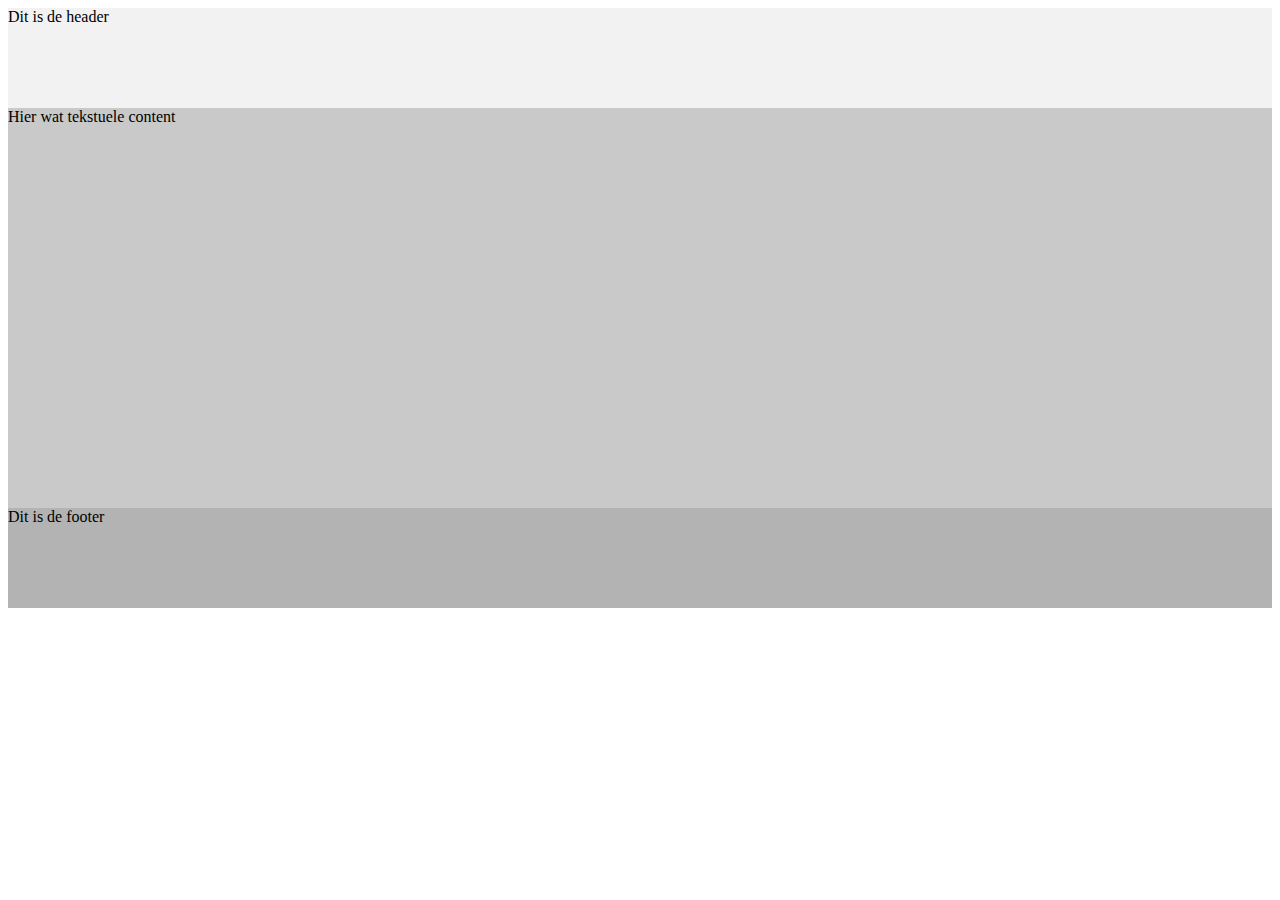
==== index.html @ d3df571d "commit 1" ====
<!DOCTYPE html>
<html lang="en">
<head>
    <meta charset="UTF-8">
    <meta http-equiv="X-UA-Compatible" content="IE=edge">
    <meta name="viewport" content="width=device-width, initial-scale=1.0">
    <link rel="stylesheet" href="assets/css/style.css">
    <title>Mijn zoveelste website</title>
</head>
<body>
    <div id="container">

        <div id="header">
            Dit is de header
        </div>

        <div id="content">
            Hier wat tekstuele content
        </div>

        <div id="footer">
            Dit is de footer
        </div>

    </div>

</body>
</html>
---- assets/css/style.css ----
@charset "utf-8";

#header {
    background-color: #f2f2f2;
    height: 100px;
}

#content {
    background-color: #c9c9c9;
    height: 400px;
}

#footer {
    background-color: #b3b3b3;
    height: 100px;
}
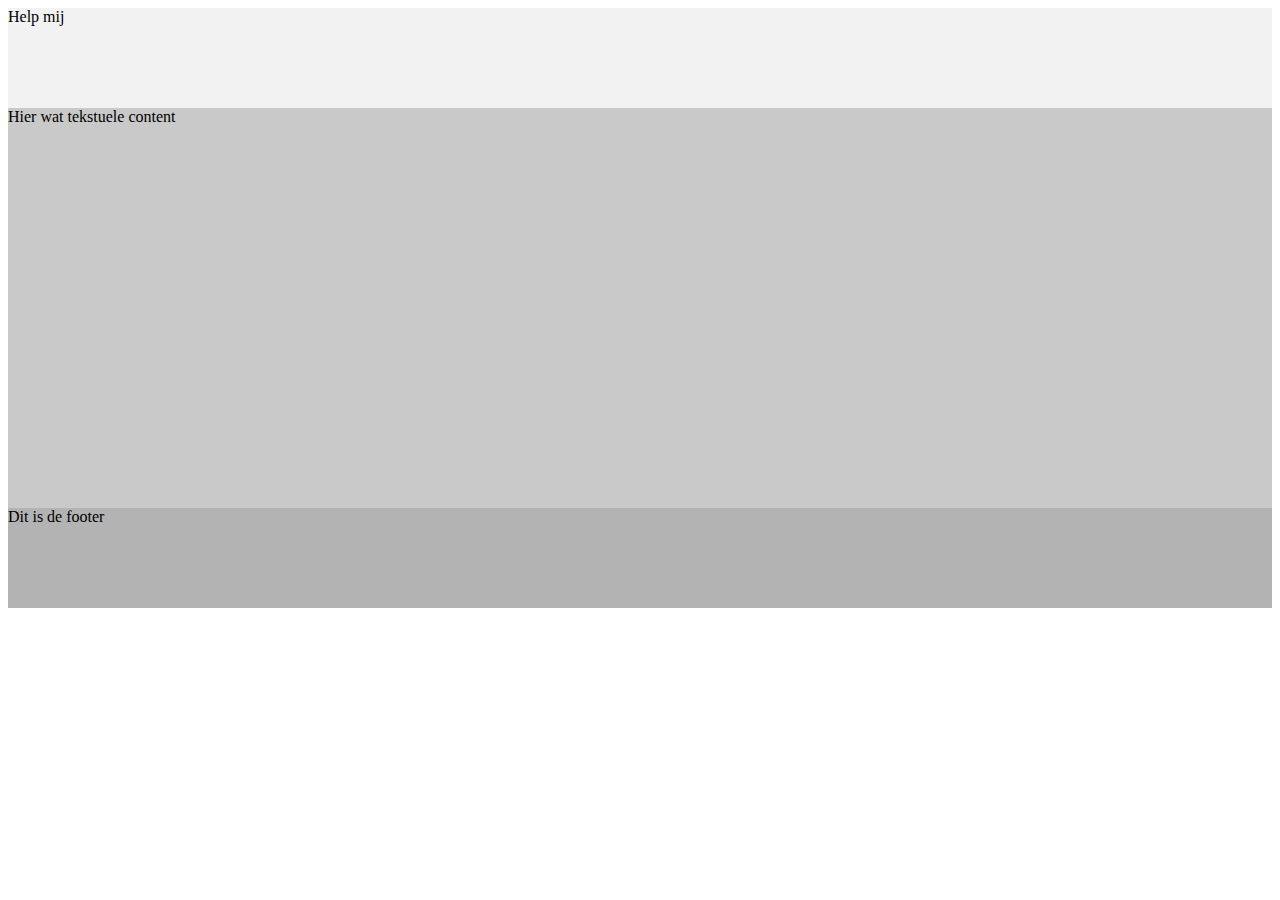
==== commit df324fad: "first commit" ====
--- a/index.html
+++ b/index.html
@@ -11,7 +11,7 @@
     <div id="container">
 
         <div id="header">
-            Dit is de header
+            Help mij
         </div>
 
         <div id="content">
